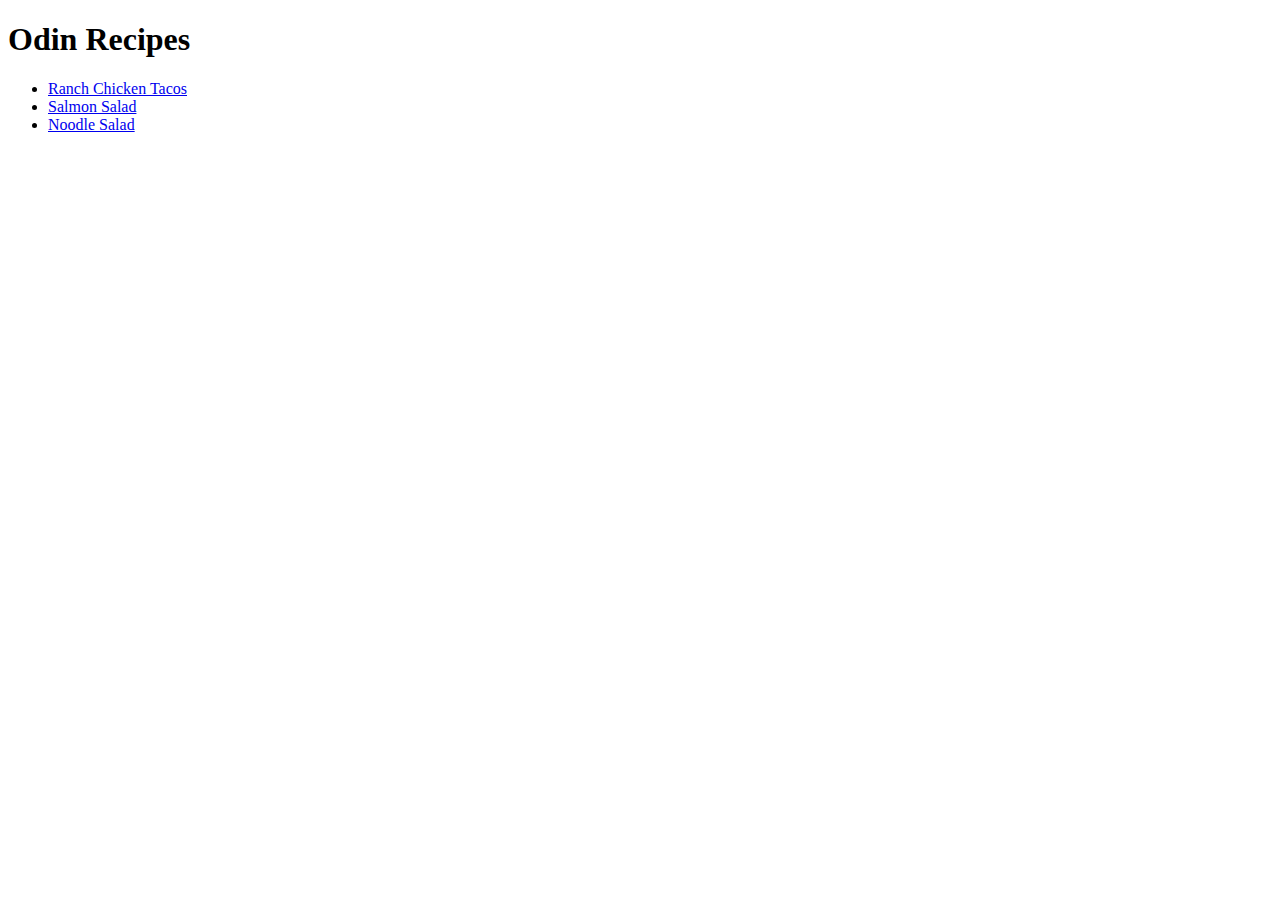
==== index.html @ 430e3db9 "All at once" ====
<!DOCTYPE html>

<html>
<head>
  <meta http-equiv="CONTENT-TYPE" content="text/html; charset=UTF-8">
  <title>Odin recipes</title>
</head>
<body>
  <h1>
    Odin Recipes
  </h1>
  <ul>
    <li><a href="recipes/ranchchicken.html">Ranch Chicken Tacos</a></li>
    <li><a href="recipes/salmonsalad.html">Salmon Salad</a></li>
    <li><a href="recipes/noodlesalad.html">Noodle Salad</a></li>
  </ul>
</body>
</html>
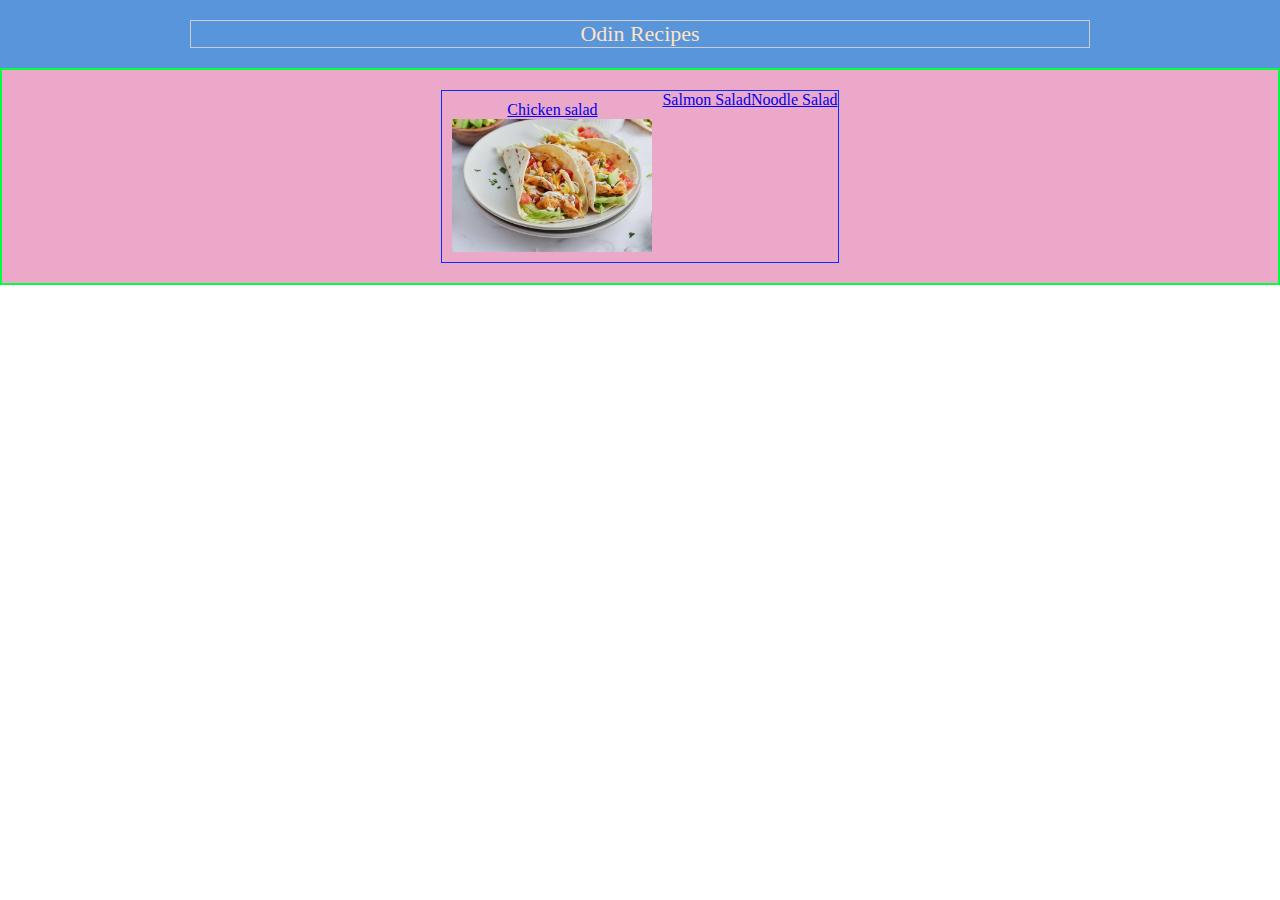
==== commit 599f46d8: "adding flex first try" ====
--- a/index.html
+++ b/index.html
@@ -4,15 +4,22 @@
 <head>
   <meta http-equiv="CONTENT-TYPE" content="text/html; charset=UTF-8">
   <title>Odin recipes</title>
+  <link rel="stylesheet" type="text/css" href="styles.css">
 </head>
 <body>
-  <h1>
-    Odin Recipes
-  </h1>
-  <ul>
-    <li><a href="recipes/ranchchicken.html">Ranch Chicken Tacos</a></li>
-    <li><a href="recipes/salmonsalad.html">Salmon Salad</a></li>
-    <li><a href="recipes/noodlesalad.html">Noodle Salad</a></li>
-  </ul>
+  <div class="title-container">
+    <div class="tit">Odin Recipes</div>
+  </div>
+
+    <div class="recipes-container">
+      <div class="recipes-items">
+        <div class="ranch"><a href="recipes/ranchchicken.html">Chicken salad</a>
+         <img src="images/Ranchchickenimage.jpeg">
+        </div>
+        <div class="salmon"><a href="recipes/salmonsalad.html">Salmon Salad</a></div>
+        <div class="noodles"><a href="recipes/noodlesalad.html">Noodle Salad</a></div>
+      </div>
+    </div>
+   
 </body>
 </html>
--- a/styles.css
+++ b/styles.css
@@ -0,0 +1,50 @@
+* {
+	margin: 0;
+	padding: 0;
+	box-sizing: border-box;
+}
+
+.title-container {
+	color: #fff;
+	background-color: #5995DA;
+	padding: 20px;
+	display: flex;
+	align-items: center;
+	justify-content: center;
+}
+
+.tit {
+	border: 1px solid #cecece;
+	width: 900px;
+	text-align: center;
+	font-size: 22px;
+	color: bisque;
+}
+
+.recipes-container {
+	display: flex;
+	border: 2px solid rgb(0, 255, 64);
+	margin: 0;
+	padding: 20px;
+	background-color: rgb(235, 168, 201);
+	justify-content: center;
+	align-items: space-between;
+}
+
+.ranch img {
+	width: 200px;
+}
+
+.ranch {
+	display: grid;
+	margin: 0;
+	padding: 10px;
+	border: 1 solid green;
+}
+.recipes-items {
+	display: flex;
+	border: 1px solid rgb(0, 47, 255);
+	text-align: center;
+	align-items: between;
+	width: auto;
+}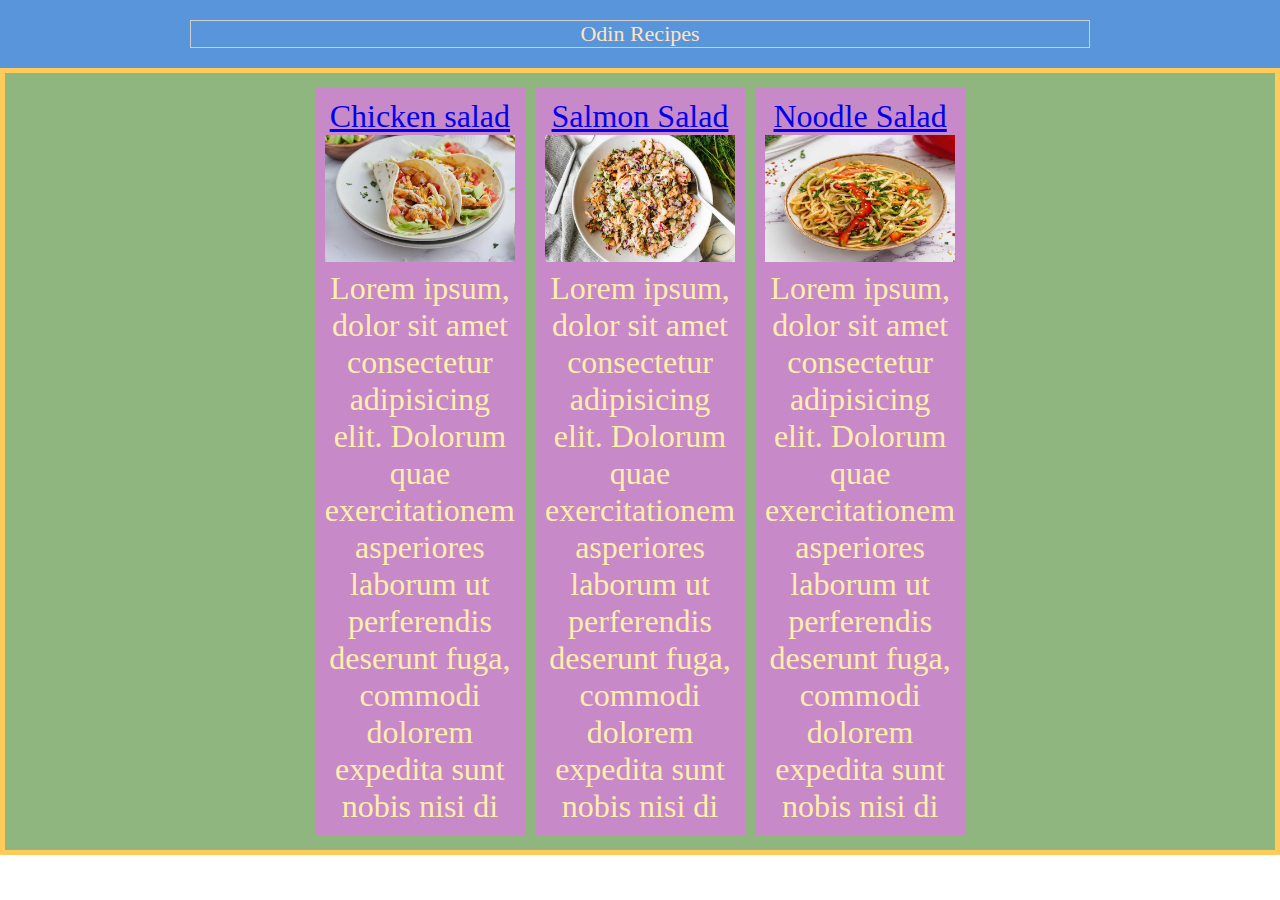
==== commit ef80e279: "resize jpg, improving flex" ====
--- a/index.html
+++ b/index.html
@@ -11,15 +11,23 @@
     <div class="tit">Odin Recipes</div>
   </div>
 
-    <div class="recipes-container">
-      <div class="recipes-items">
-        <div class="ranch"><a href="recipes/ranchchicken.html">Chicken salad</a>
-         <img src="images/Ranchchickenimage.jpeg">
-        </div>
-        <div class="salmon"><a href="recipes/salmonsalad.html">Salmon Salad</a></div>
-        <div class="noodles"><a href="recipes/noodlesalad.html">Noodle Salad</a></div>
-      </div>
+  <div class="recipes-container">
+    <div class="ranch"><a href="recipes/ranchchicken.html">Chicken salad</a>
+     <img src="images/Ranchchickenimage.jpeg">
+     <div>Lorem ipsum, dolor sit amet consectetur adipisicing elit. Dolorum quae exercitationem 
+          asperiores laborum ut perferendis deserunt fuga, commodi dolorem expedita sunt nobis nisi di</div>
     </div>
+    <div class="salmon"><a href="recipes/salmonsalad.html">Salmon Salad</a>
+      <img src="images/salmonsaladimage.jpeg">
+      <div>Lorem ipsum, dolor sit amet consectetur adipisicing elit. Dolorum quae exercitationem 
+        asperiores laborum ut perferendis deserunt fuga, commodi dolorem expedita sunt nobis nisi di</div>
+    </div>
+    <div class="noodles"><a href="recipes/noodlesalad.html">Noodle Salad</a>
+      <img src="images/noodlesaladimage.jpeg">
+      <div>Lorem ipsum, dolor sit amet consectetur adipisicing elit. Dolorum quae exercitationem 
+        asperiores laborum ut perferendis deserunt fuga, commodi dolorem expedita sunt nobis nisi di</div>
+    </div>
+  </div>
    
 </body>
 </html>
--- a/styles.css
+++ b/styles.css
@@ -22,29 +22,27 @@
 }
 
 .recipes-container {
+	align-items: center;
+	border: 5px solid #ffcc5c;
 	display: flex;
-	border: 2px solid rgb(0, 255, 64);
-	margin: 0;
-	padding: 20px;
-	background-color: rgb(235, 168, 201);
+	background-color: rgb(143, 182, 127);
+	width: auto;
 	justify-content: center;
-	align-items: space-between;
+	padding: 10px 500px;
 }
 
-.ranch img {
-	width: 200px;
+.recipes-container > div {
+	flex: 1;
+	padding: 10px;
+	text-align: center;
+	font-size: 2em;
+	color: #ffeead;
+	background-color: rgb(199, 137, 199);
+	margin: 5px;
 }
 
-.ranch {
-	display: grid;
-	margin: 0;
-	padding: 10px;
-	border: 1 solid green;
-}
-.recipes-items {
-	display: flex;
-	border: 1px solid rgb(0, 47, 255);
-	text-align: center;
-	align-items: between;
-	width: auto;
+.recipes-container img {
+	flex: 1;
+	max-width: 100%;
+	height: auto;
 }